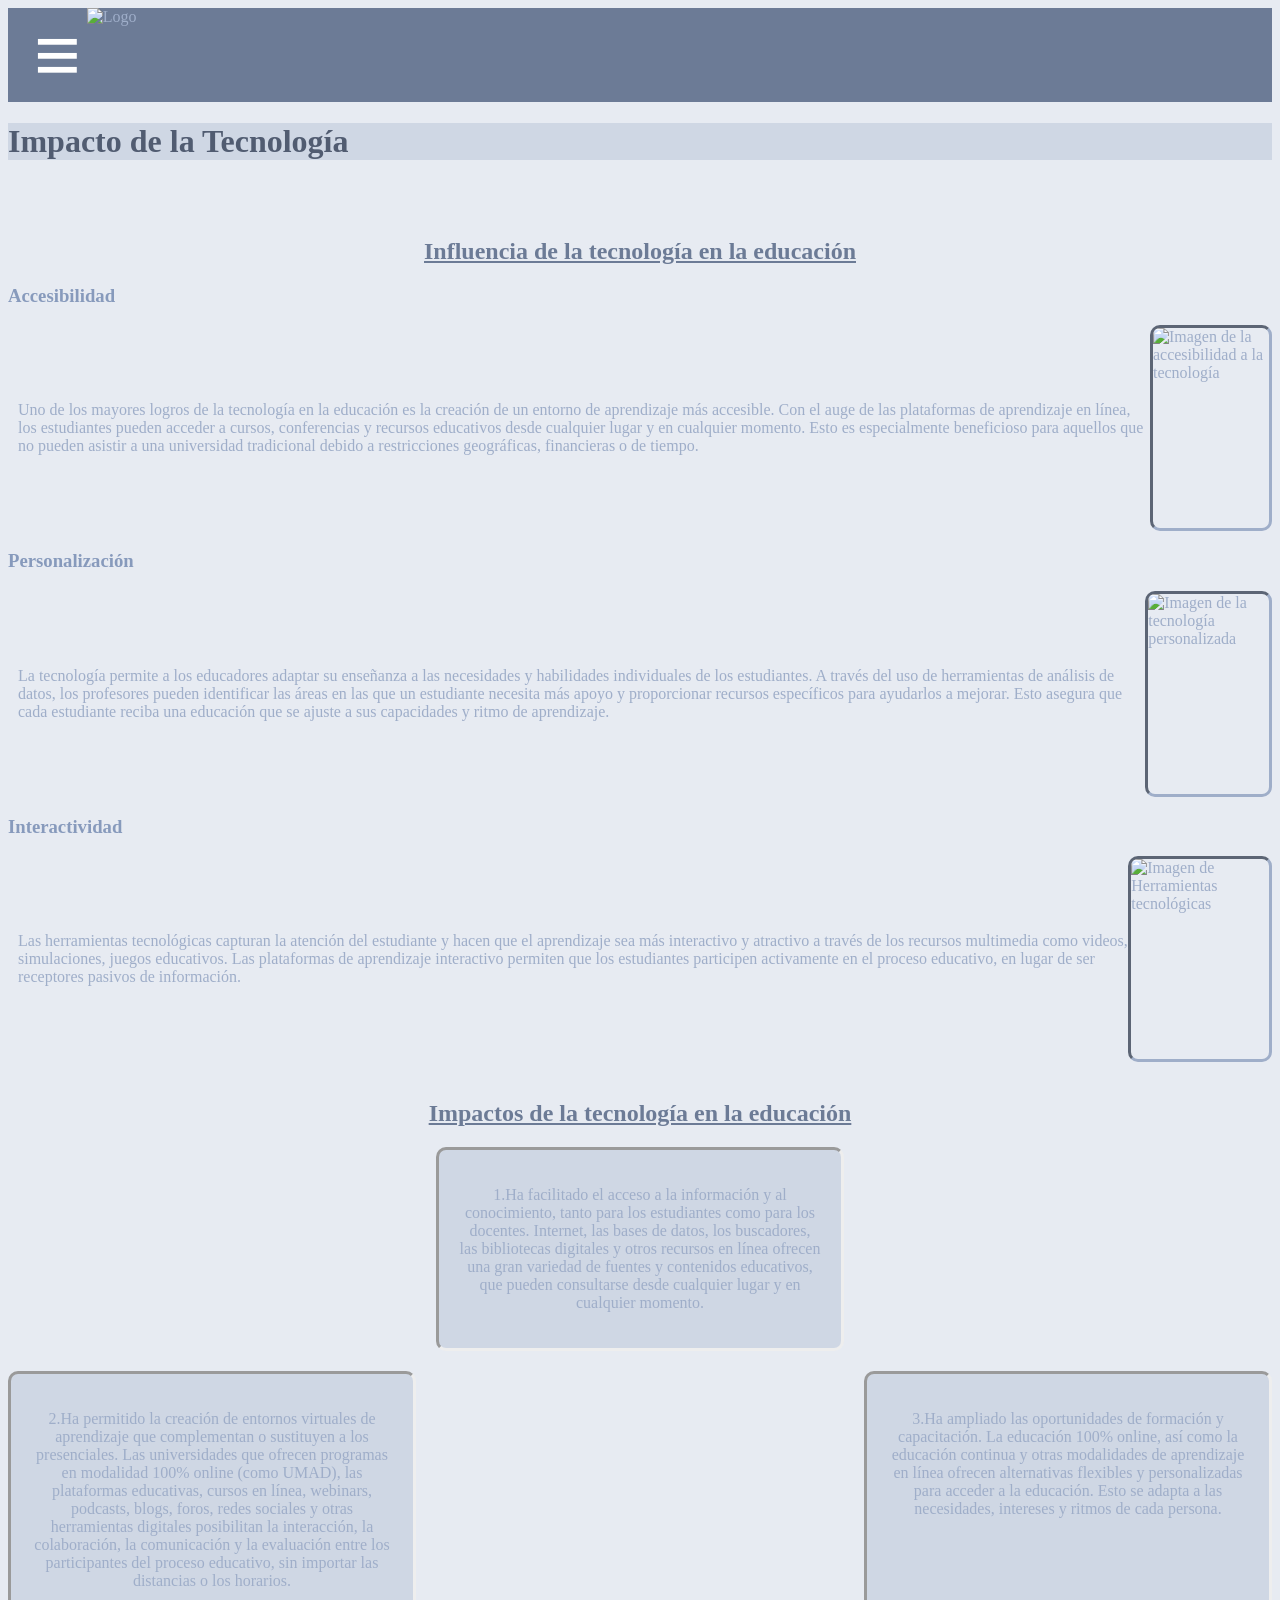
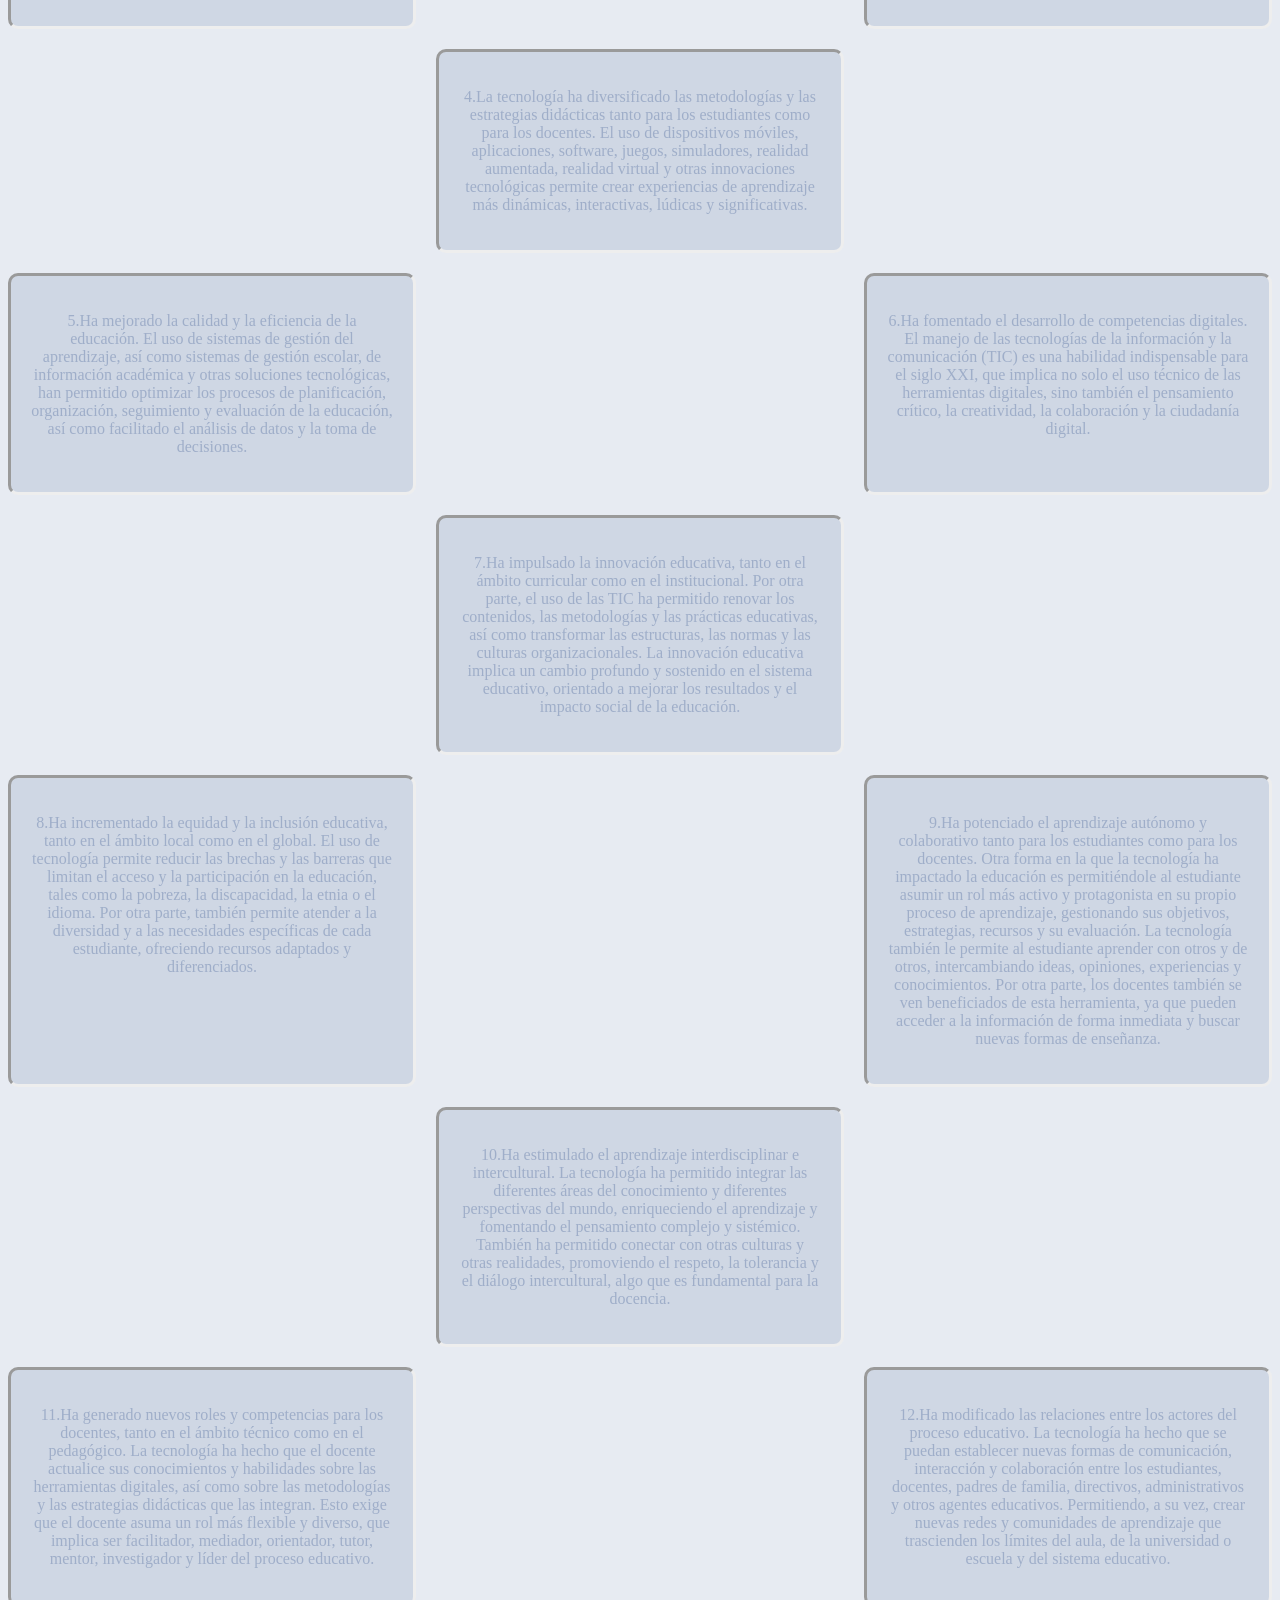
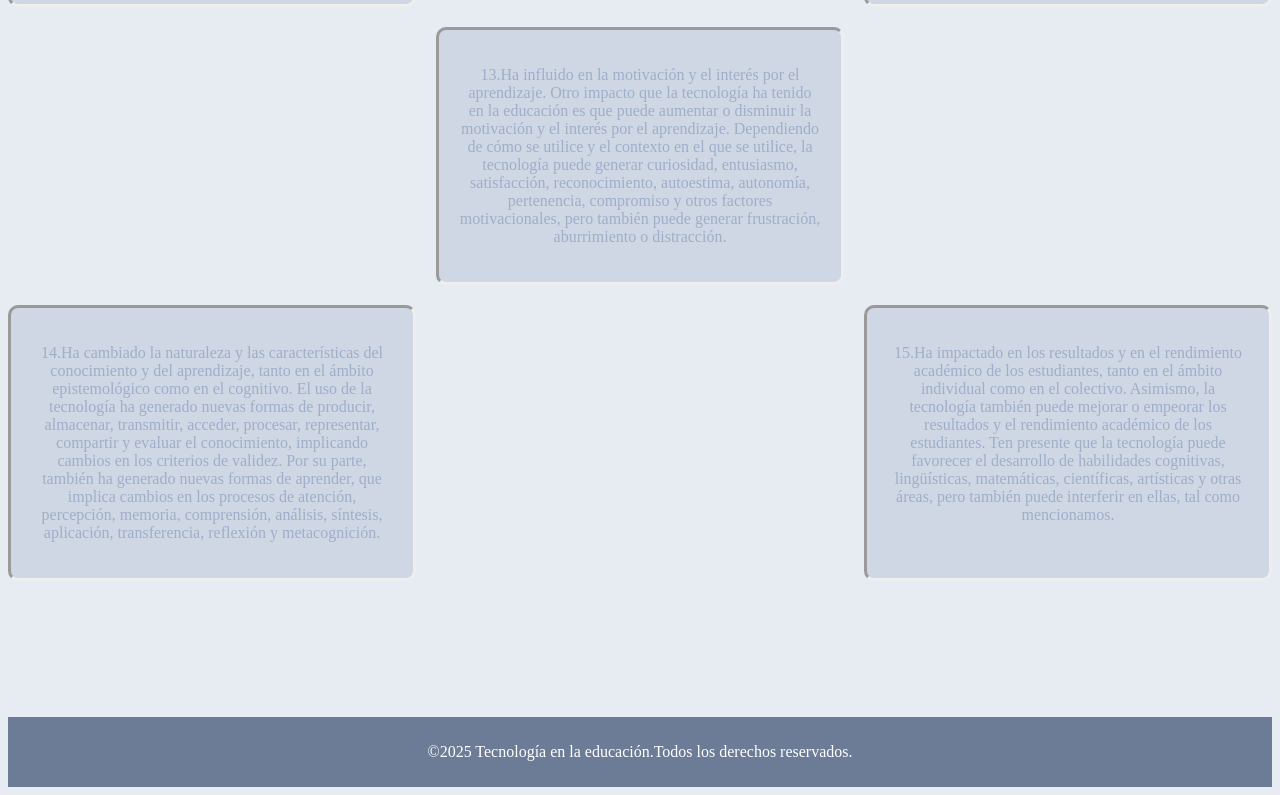
==== 2.html @ 76643d91 "Add files via upload" ====
<!DOCTYPE html>
<html lang="es">
<head>
    <meta charset="UTF-8">
    <meta name="viewport" content="width-device-width, initial scale=1.0">
    <title> Tecnología </title>
    <link rel="stylesheet" href="styles.css">
    <link rel="icon" href="C:\Users\mygin\OneDrive\Desktop\Escuela\Astrocode\Logo Web.png" sizes="16x16" type="image/png">
</head>
<body>
    <header>      
     <nav>
        <img src="C:\Users\mygin\OneDrive\Desktop\Escuela\Astrocode\Logo Web 2.png" alt="Logo" class="logo">
        <div class="dropdown">
            <button class="drop">≡</button>
            <div class="btncontent">
        <ul>
            <li><a href="index.html">La Tecnología en la Educación</a></li>
            <li><a href="2.html">Impacto de la Tecnología</a></li>
            <li><a href="3.html">Beneficios y Desventajas</a></li>
            <li><a href="4.html">Sobre Mi</a></li>
        </ul>
        </div>
     </nav>
     
    </header>
    <main>
        <h1>Impacto de la Tecnología</h1>
        <br>
        <br>
        <h2>Influencia de la tecnología en la educación</h2>
        <h3>Accesibilidad</h3>
        <section class="Accesibilidad">
            <p>Uno de los mayores logros de la tecnología en la educación es la creación de un entorno de
                aprendizaje más accesible. Con el auge de las plataformas de aprendizaje en línea, los estudiantes
                pueden acceder a cursos, conferencias y recursos educativos desde cualquier lugar y en cualquier
                momento. Esto es especialmente beneficioso para aquellos que no pueden asistir a una universidad
                tradicional debido a restricciones geográficas, financieras o de tiempo. 
            </p>
            <img src="https://encrypted-tbn0.gstatic.com/images?q=tbn:ANd9GcTQgTycNEVTm2QtL1IdEm5mgC3mSB_Y3beomA&s" alt="Imagen de la accesibilidad a la tecnología" width="300" height="200">
            <br>
            </section>
            <h3>Personalización</h3>
        <section class="Personalización">
        <p>La tecnología permite a los educadores adaptar su enseñanza a las necesidades y habilidades
            individuales de los estudiantes. A través del uso de herramientas de análisis de datos, los
            profesores pueden identificar las áreas en las que un estudiante necesita más apoyo y proporcionar
            recursos específicos para ayudarlos a mejorar. Esto asegura que cada estudiante reciba una
            educación que se ajuste a sus capacidades y ritmo de aprendizaje.
        </p>
        <br>
        <img src="https://aeonlibros.com/wp-content/uploads/2021/11/TIC.jpg" alt="Imagen de la tecnología personalizada" width="300" height="200">
        </section>
        <h3>Interactividad</h3>
        <section class="Interactividad">
        <p>Las herramientas tecnológicas capturan la atención del estudiante y hacen que el aprendizaje sea
            más interactivo y atractivo a través de los recursos multimedia como videos, simulaciones, juegos
            educativos. Las plataformas de aprendizaje interactivo permiten que los estudiantes participen
            activamente en el proceso educativo, en lugar de ser receptores pasivos de información.
        </p>
        <img src="https://uplanner.com/wp-content/uploads/2024/06/Inteligencia-Artificial-768x512.jpg" alt="Imagen de Herramientas tecnológicas" width="300" height="200">
        <br>
     </section>
     <br>
     <h2>Impactos de la tecnología en la educación</h2>
<section class="Impactos">
        <br>
        <div class="Bloque"><p>1.Ha facilitado el acceso a la información y al conocimiento, tanto para los estudiantes como para
            los docentes. Internet, las bases de datos, los buscadores, las bibliotecas digitales y otros recursos
            en línea ofrecen una gran variedad de fuentes y contenidos educativos, que pueden consultarse
            desde cualquier lugar y en cualquier momento.</p></div>
            <br>
            <div class="Bloque"><p>2.Ha permitido la creación de entornos virtuales de aprendizaje que complementan o sustituyen a
                los presenciales. Las universidades que ofrecen programas en modalidad 100% online (como
                UMAD), las plataformas educativas, cursos en línea, webinars, podcasts, blogs, foros, redes
                sociales y otras herramientas digitales posibilitan la interacción, la colaboración, la comunicación y
                la evaluación entre los participantes del proceso educativo, sin importar las distancias o los horarios.</p></div>
                <br>
                <div class="Bloque"><p>3.Ha ampliado las oportunidades de formación y capacitación. La educación 100% online, así
                    como la educación continua y otras modalidades de aprendizaje en línea ofrecen alternativas
                    flexibles y personalizadas para acceder a la educación. Esto se adapta a las necesidades, intereses
                    y ritmos de cada persona.</p></div>
                    <br>
                    <div class="Bloque"><p>4.La tecnología ha diversificado las metodologías y las estrategias didácticas tanto para los
                        estudiantes como para los docentes. El uso de dispositivos móviles, aplicaciones, software, juegos,
                        simuladores, realidad aumentada, realidad virtual y otras innovaciones tecnológicas permite crear
                        experiencias de aprendizaje más dinámicas, interactivas, lúdicas y significativas.</p></div>
                        <br>
                        <div class="Bloque"><p>5.Ha mejorado la calidad y la eficiencia de la educación. El uso de sistemas de gestión del
                            aprendizaje, así como sistemas de gestión escolar, de información académica y otras soluciones
                            tecnológicas, han permitido optimizar los procesos de planificación, organización, seguimiento y
                            evaluación de la educación, así como facilitado el análisis de datos y la toma de decisiones.</p></div>
                            <br>
                            <div class="Bloque"><p>6.Ha fomentado el desarrollo de competencias digitales. El manejo de las tecnologías de la
                                información y la comunicación (TIC) es una habilidad indispensable para el siglo XXI, que implica no
                                solo el uso técnico de las herramientas digitales, sino también el pensamiento crítico, la creatividad,
                                la colaboración y la ciudadanía digital.</p></div>
                                <br>
                                <div class="Bloque"><p>7.Ha impulsado la innovación educativa, tanto en el ámbito curricular como en el institucional. Por
                                    otra parte, el uso de las TIC ha permitido renovar los contenidos, las metodologías y las prácticas
                                    educativas, así como transformar las estructuras, las normas y las culturas organizacionales. La
                                    innovación educativa implica un cambio profundo y sostenido en el sistema educativo, orientado a
                                    mejorar los resultados y el impacto social de la educación.</p></div>
                                    <br>
                                    <div class="Bloque"><p>8.Ha incrementado la equidad y la inclusión educativa, tanto en el ámbito local como en el global.
                                        El uso de tecnología permite reducir las brechas y las barreras que limitan el acceso y la
                                        participación en la educación, tales como la pobreza, la discapacidad, la etnia o el idioma. Por otra
                                        parte, también permite atender a la diversidad y a las necesidades específicas de cada estudiante,
                                        ofreciendo recursos adaptados y diferenciados.</p></div>
                                        <br>
                                        <div class="Bloque"><p>9.Ha potenciado el aprendizaje autónomo y colaborativo tanto para los estudiantes como para los
                                            docentes. Otra forma en la que la tecnología ha impactado la educación es permitiéndole al
                                            estudiante asumir un rol más activo y protagonista en su propio proceso de aprendizaje,
                                            gestionando sus objetivos, estrategias, recursos y su evaluación. La tecnología también le permite
                                            al estudiante aprender con otros y de otros, intercambiando ideas, opiniones, experiencias y
                                            conocimientos. Por otra parte, los docentes también se ven beneficiados de esta herramienta, ya
                                            que pueden acceder a la información de forma inmediata y buscar nuevas formas de enseñanza.</p></div>
                                            <br>
                                            <div class="Bloque"><p>10.Ha estimulado el aprendizaje interdisciplinar e intercultural. La tecnología ha permitido integrar
                                                las diferentes áreas del conocimiento y diferentes perspectivas del mundo, enriqueciendo el
                                                aprendizaje y fomentando el pensamiento complejo y sistémico. También ha permitido conectar con
                                                otras culturas y otras realidades, promoviendo el respeto, la tolerancia y el diálogo intercultural, algo
                                                que es fundamental para la docencia.</p></div>
                                                <br>
                                                <div class="Bloque"><p>11.Ha generado nuevos roles y competencias para los docentes, tanto en el ámbito técnico como
                                                    en el pedagógico. La tecnología ha hecho que el docente actualice sus conocimientos y habilidades
                                                    sobre las herramientas digitales, así como sobre las metodologías y las estrategias didácticas que
                                                    las integran. Esto exige que el docente asuma un rol más flexible y diverso, que implica ser
                                                    facilitador, mediador, orientador, tutor, mentor, investigador y líder del proceso educativo.</p></div>
                                                    <br>
                                                    <div class="Bloque"><p>12.Ha modificado las relaciones entre los actores del proceso educativo. La tecnología ha hecho
                                                        que se puedan establecer nuevas formas de comunicación, interacción y colaboración entre los
                                                        estudiantes, docentes, padres de familia, directivos, administrativos y otros agentes educativos.
                                                        Permitiendo, a su vez, crear nuevas redes y comunidades de aprendizaje que trascienden los
                                                        límites del aula, de la universidad o escuela y del sistema educativo.</p></div>
                                                        <br>
                                                        <div class="Bloque"><p>13.Ha influido en la motivación y el interés por el aprendizaje. Otro impacto que la tecnología ha
                                                            tenido en la educación es que puede aumentar o disminuir la motivación y el interés por el
                                                            aprendizaje. Dependiendo de cómo se utilice y el contexto en el que se utilice, la tecnología puede
                                                            generar curiosidad, entusiasmo, satisfacción, reconocimiento, autoestima, autonomía, pertenencia,
                                                            compromiso y otros factores motivacionales, pero también puede generar frustración, aburrimiento o
                                                            distracción.</p></div>
                                                            <br>
                                                            <div class="Bloque"><p>14.Ha cambiado la naturaleza y las características del conocimiento y del aprendizaje, tanto en el
                                                                ámbito epistemológico como en el cognitivo. El uso de la tecnología ha generado nuevas formas de
                                                                producir, almacenar, transmitir, acceder, procesar, representar, compartir y evaluar el conocimiento,
                                                                implicando cambios en los criterios de validez. Por su parte, también ha generado nuevas formas
                                                                de aprender, que implica cambios en los procesos de atención, percepción, memoria, comprensión,
                                                                análisis, síntesis, aplicación, transferencia, reflexión y metacognición.</p></div>
                                                                <br>
                                                                <div class="Bloque"> <p>15.Ha impactado en los resultados y en el rendimiento académico de los estudiantes, tanto en el
                                                                    ámbito individual como en el colectivo. Asimismo, la tecnología también puede mejorar o empeorar
                                                                    los resultados y el rendimiento académico de los estudiantes. Ten presente que la tecnología puede
                                                                     favorecer el desarrollo de habilidades cognitivas, lingüísticas, matemáticas, científicas, artísticas y
                                                                    otras áreas, pero también puede interferir en ellas, tal como mencionamos. </p></div>
                                                                    <br>
        </section>
<br>        

</main>
</body>
<footer>
<p> &copy;2025 Tecnología en la educación.Todos los derechos reservados.</p>
</footer>
</html>
---- styles.css ----
body{
    color:#9faec9;
    background-color:#e7ebf2;
    font-family: 'Georgia', Times, serif;
    text-align: left;
    font-size: medium;

}
h2{
    color:#6c7b96;
    text-decoration-line: underline;
    text-align:center;

}
footer{
   color:#ffffff;
   background-color:#6c7b96;
   text-align: center;
   padding: 10px;
   margin-top:80px ;
   position:relative;
}

nav{
    background-color:#6c7b96;
    overflow: hidden;
}
nav a{
    float: left;
    display: block;
    color:#ffffff;
    text-align: center;
    text-decoration: none;
   
}

.logo {
    width: 100px; 
    height: auto;
    margin-right: 30px; 
  }

.dropdown{
    float: left;
    overflow: auto;
}
.dropdown .drop{
    color:#ffffff;
    background-color:#6c7b96;
    border:#6c7b96;
    text-decoration: none;
    font-size: 80px;
    margin-left: 20px;
}
.btncontent{
    display: none;
    position: absolute;
    background-color:#6c7b96;
    width: 220px;
}
.btncontent a{
    float: none;
    color: #e7ebf2;
    padding: 20px;
    text-decoration: none;
    display: block;
    text-align: left;
}
.dropdown:hover .btncontent{
    display: block;
}

.btncontent a:hover {
background-color: #515c71;
color:#e7ebf2;
}

h1 {
    color: #515c71;
    background-color:#cfd7e4;
}

.Que-es{
   display: flex;
   justify-content: space-between;
   align-items: center;

}
.Que-es img {
    float:right;
    margin-left: 15px;
    border-radius: 10px;
    border-color:#9faec9;
    border-style:inset;

}

.Educación {
    display: flex;
    justify-content: space-between;
    align-items: center;
    margin-right: 150px; 
    margin-left: 20px;
 
}

.Educación img {
    float:right;
    border-radius: 7px;
    border-style: inset;
    border-color: #9faec9;
}

.STEM {
    justify-content: space-between;
    align-items: under;
    margin-right: 75px; 
    margin-left: 17px; 

}

.STEM img {
    justify-content: space-between;
    margin-left:50px;
    margin-right: 25px;
    border-radius:5px ;
    border-color: #9faec9;
    border-style:inset ;
}

.Cambios2 {
    display: flex;
    justify-content: space-between;
    align-items: center;
}

.Cambios2 img {
    border-radius: 10;
    border-color: #9faec9;
    border-style: inset;
}

.Uso {
    display: flex;
    justify-content: space-between;
    align-items: center;
}

.Uso img {
    border-radius: 10px;
    border-color: #9faec9;
    border-style: inset;
}

h3 {
    color:#879abc;
}

.Accesibilidad {
    display: flex;
    justify-content: space-between;
    align-items: center;
    margin-left: 10px;
}

.Accesibilidad img {
    float: right;
    border-radius:10px ;
    border-color: #9faec9;
    border-style: inset;
}

.Personalización {
    display: flex;
    justify-content: space-between;
    align-items: center;
    margin-left: 10px;
}

.Personalización img {
    float: right;
    border-radius:10px ;
    border-color: #9faec9;
    border-style: inset;
}

.Interactividad {
    display: flex;
    justify-content: space-between;
    align-items: center;
    margin-left: 10px;
}

.Interactividad img {
    float: right;
    border-radius:10px ;
    border-color: #9faec9;
    border-style: inset;
}

.Impactos {
    display: grid;
    grid-template-columns: repeat(3, 1fr);
    gap: 20px;
}

.Bloque {
    background-color:#cfd7e4;
  padding: 20px;
  text-align: center;
  border-radius: 10px;
  border-style:inset;
}

.BD {
    display: flex;
    justify-content: space-between; 
    gap: 40px; 
    padding: 20px;
}

.BD h3 {
    text-align: center;
}

.Columnas {
    width: 50%; 
  background-color:#cfd7e4;
  padding: 20px;
  border-radius: 10px; 
}

@media (max-width: 768px) {
    .BD {
      display: block;
    }
    
    .Columnas {
      width: 100%;
      margin-bottom: 20px;
    }
  }

.Sobre-mi {
    display: flex;
    justify-content: space-between;
    align-items: right;
    margin-left: 10px;
}

.Sobre-mi img {
    border-radius: 10;
    border-color: #9faec9;
    border-style:inset;
    float: right;
}
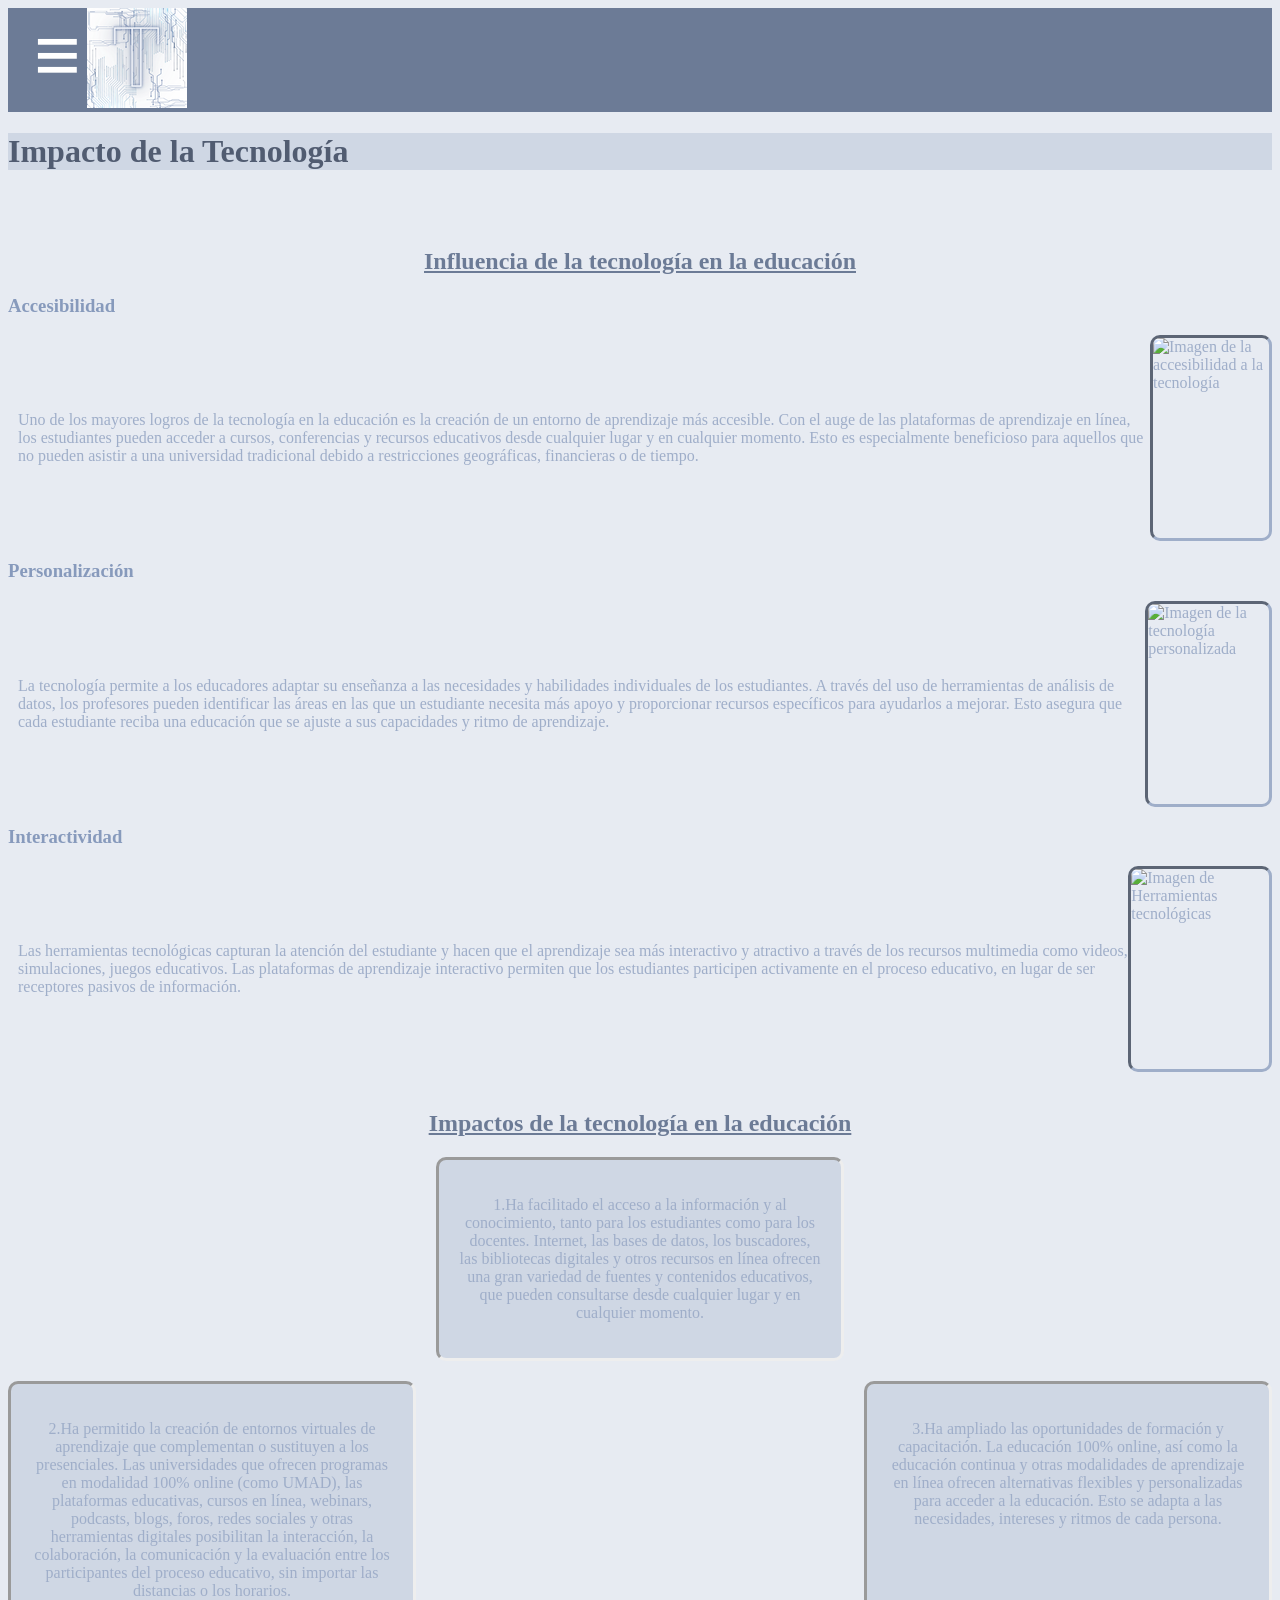
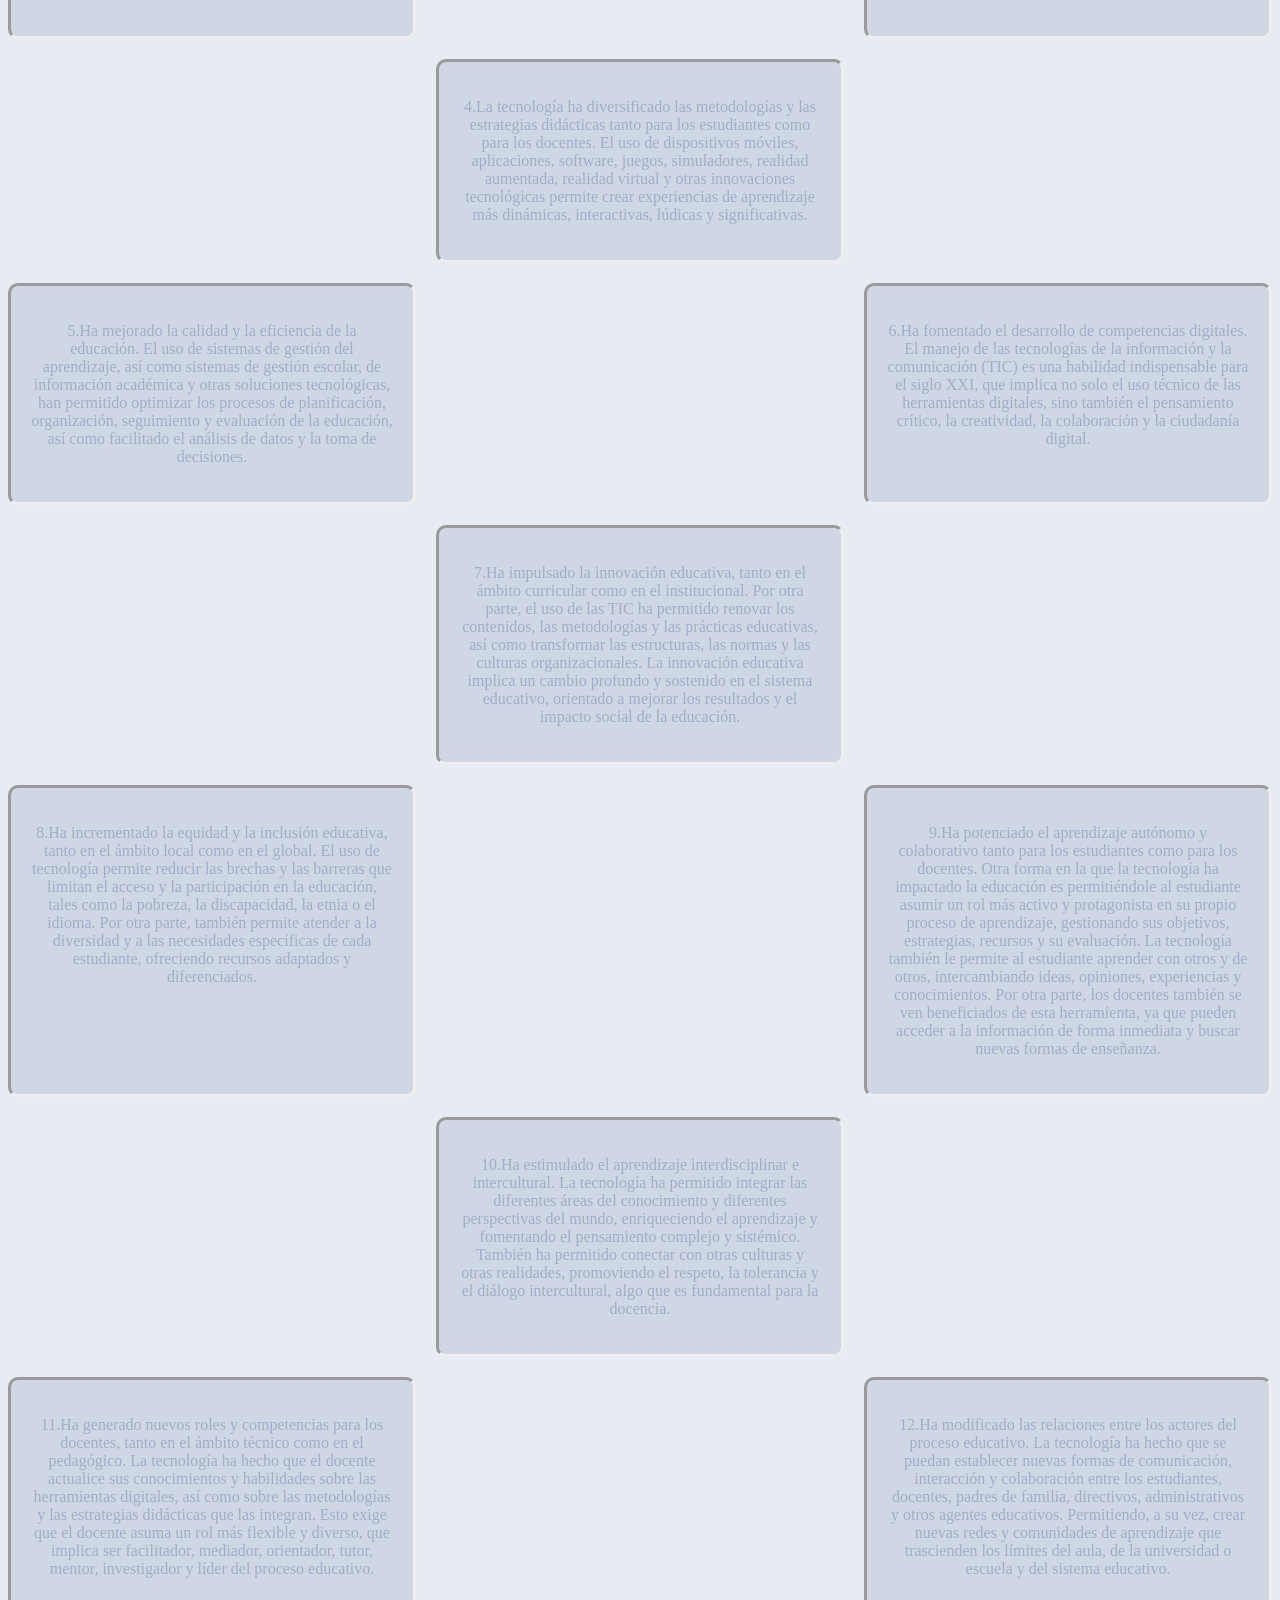
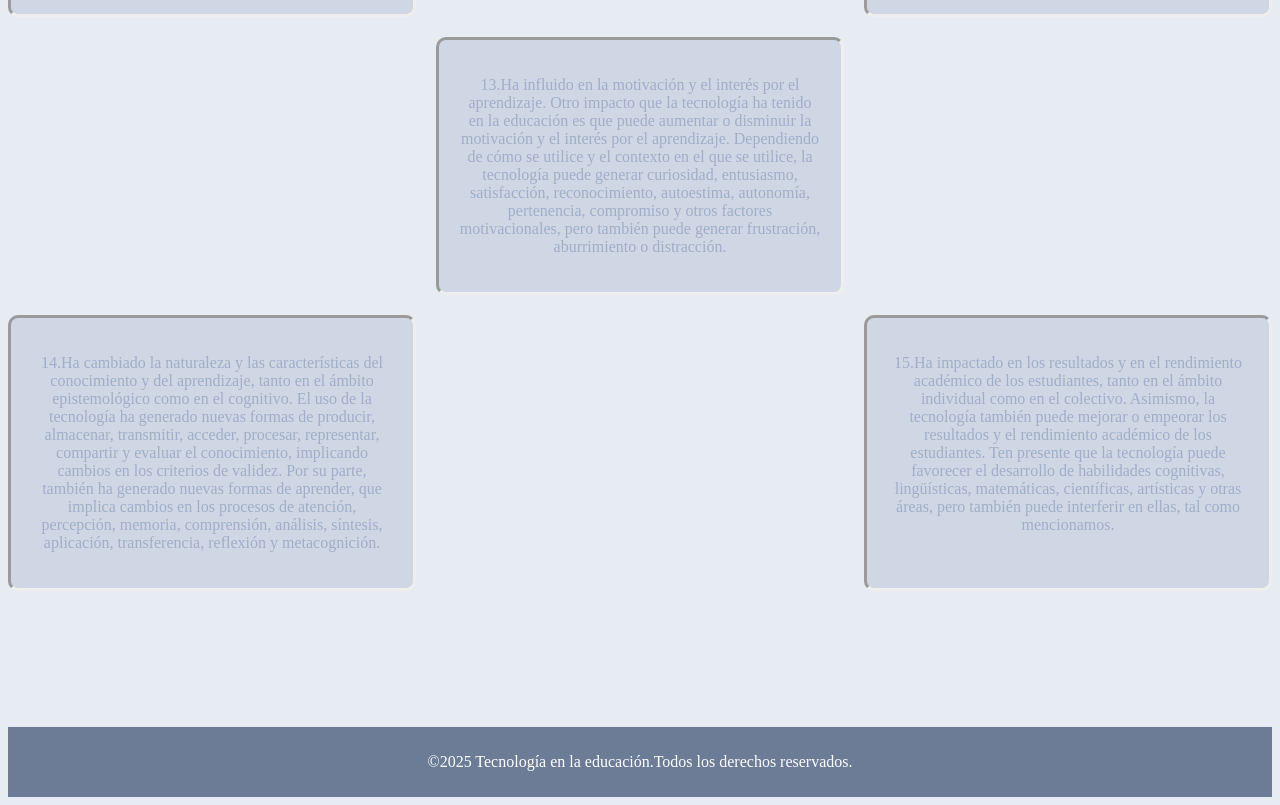
==== commit 85a17e52: "Add files via upload" ====
--- a/2.html
+++ b/2.html
@@ -5,12 +5,12 @@
     <meta name="viewport" content="width-device-width, initial scale=1.0">
     <title> Tecnología </title>
     <link rel="stylesheet" href="styles.css">
-    <link rel="icon" href="C:\Users\mygin\OneDrive\Desktop\Escuela\Astrocode\Logo Web.png" sizes="16x16" type="image/png">
+    <link rel="icon" href="Logo Web.png" sizes="16x16" type="image/png">
 </head>
 <body>
     <header>      
      <nav>
-        <img src="C:\Users\mygin\OneDrive\Desktop\Escuela\Astrocode\Logo Web 2.png" alt="Logo" class="logo">
+        <img src="Logo Web 2.png" alt="Logo" class="logo">
         <div class="dropdown">
             <button class="drop">≡</button>
             <div class="btncontent">
